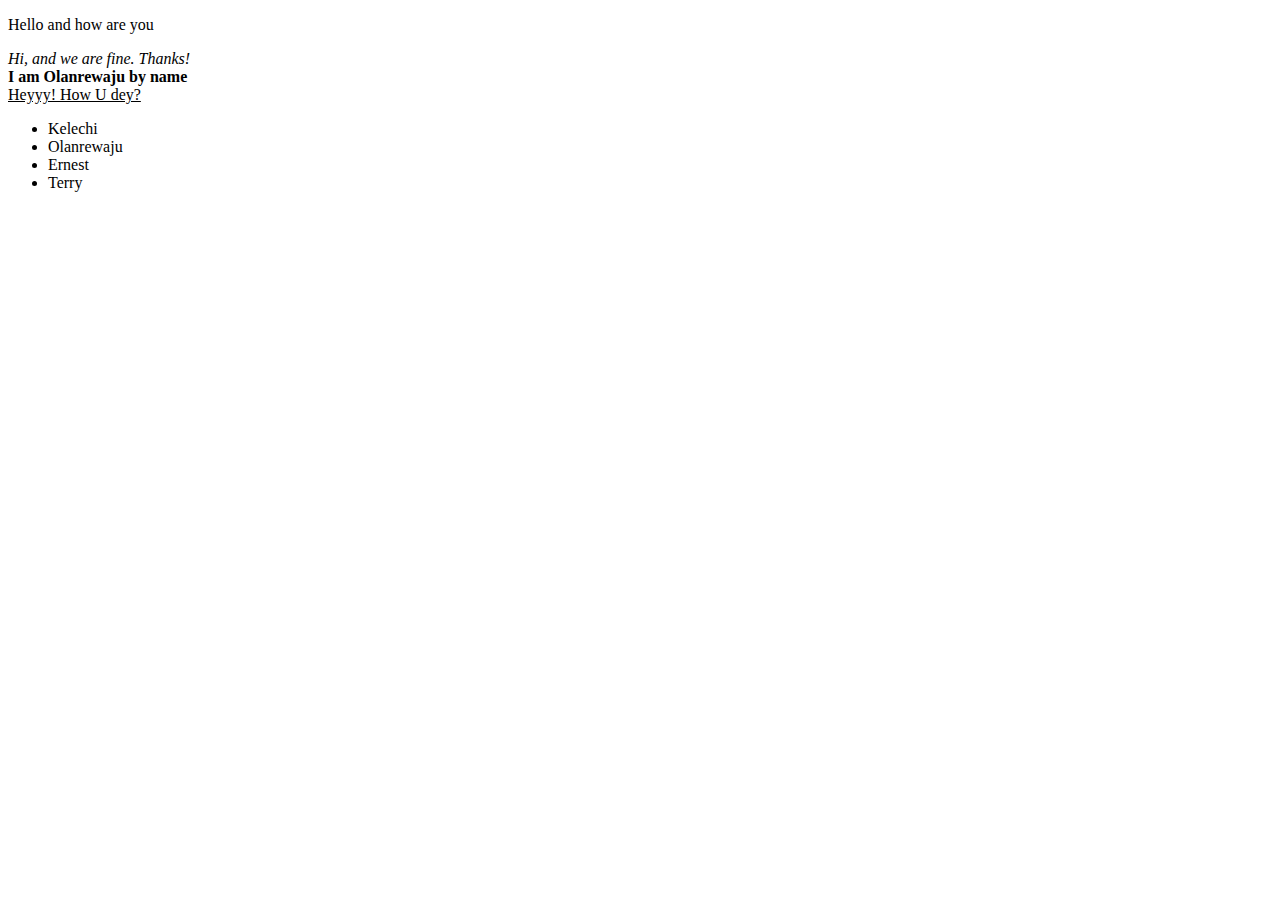
==== helloWorld.html @ 0aecc13a "HTML" ====
<!DOCTYPE html>
<html lang="en">
<head>
    <meta charset="UTF-8">
    <title>Hello World</title>
</head>

<body>
    <p>Hello and how are you</p>
    <i>Hi, and we are fine. Thanks!</i>
<br/>
    <b>I am Olanrewaju by name</b>
<br/>
    <u>Heyyy! How U dey?</u>
    <ul>
        <li>Kelechi</li>
        <li>Olanrewaju</li>
        <li>Ernest</li>
        <li>Terry</li>
    </ul>
</body>
</html>
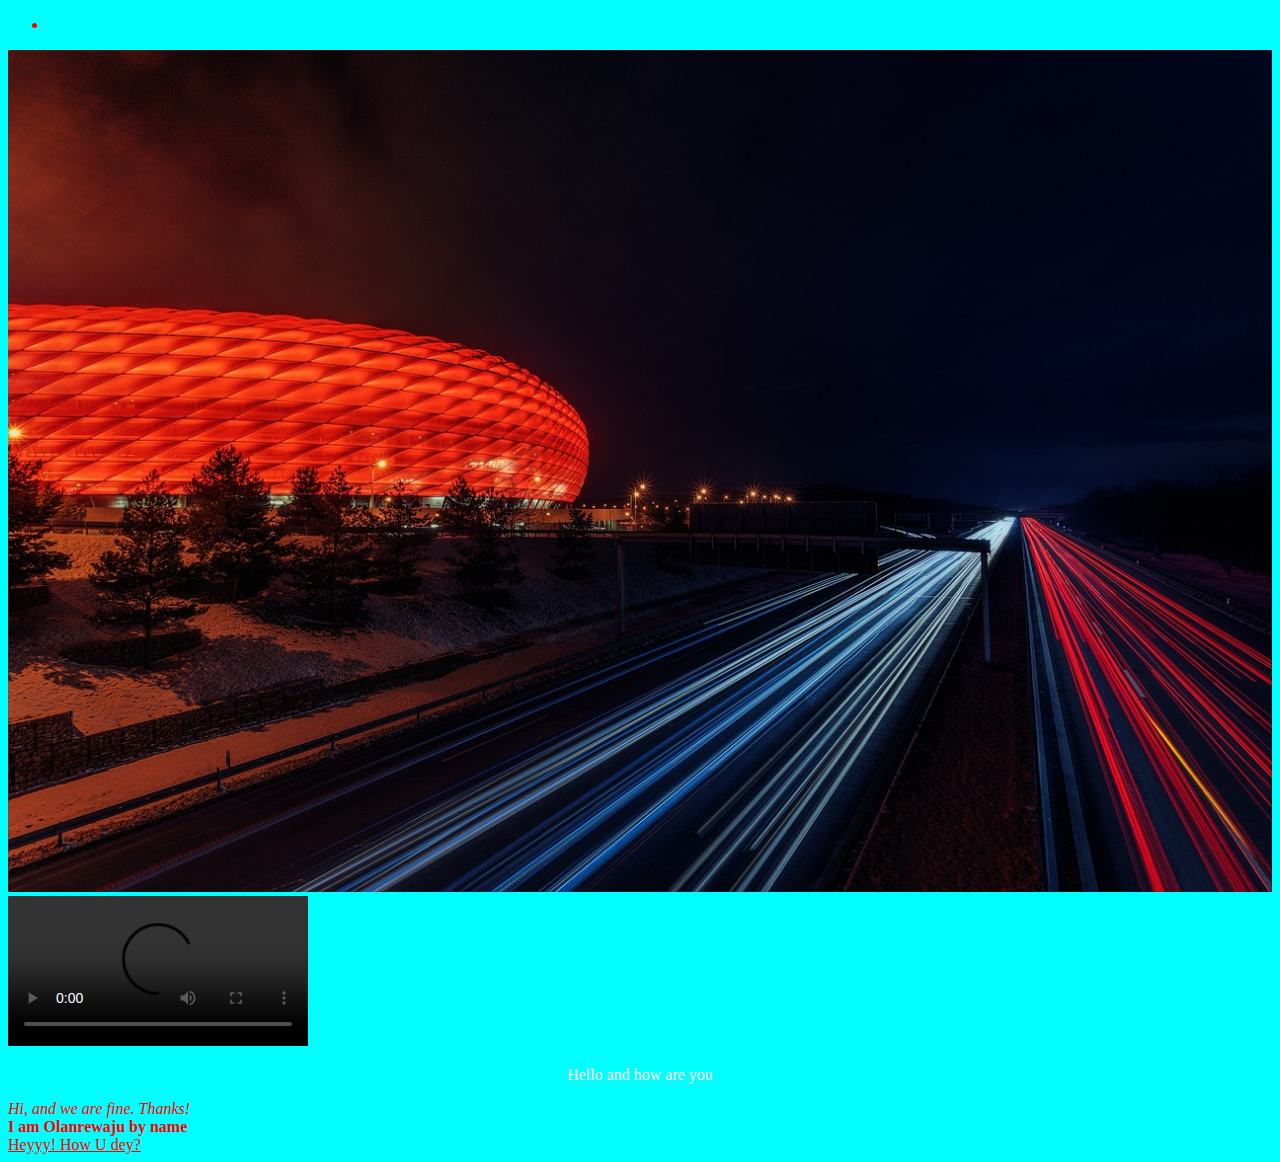
==== commit a51e1064: "Index" ====
--- a/helloWorld.html
+++ b/helloWorld.html
@@ -3,20 +3,28 @@
 <head>
     <meta charset="UTF-8">
     <title>Hello World</title>
+    <link rel="stylesheet" type="text/css" href="index.css">
 </head>
 
-<body>
-    <p>Hello and how are you</p>
+<body class="body-style">
+
+<nav>
+    <ul>
+        <li><a></a></li>
+    </ul>
+</nav>
+
+<img class="image-class" src="img/football-stadium-3404535_1280.jpg" alt="">
+<video class="video-class" controls>
+    <source src="Video/yt1s.com%20-%20Ronaldo%20Cavani%20%20Rashford%20seal%20vital%20win%20%20Highlights%20%20Tottenham%20Hotspur%2003%20Manchester%20United.mp4" type="video/mp4">
+</video>
+
+    <p class="paragraph-text">Hello and how are you</p>
     <i>Hi, and we are fine. Thanks!</i>
 <br/>
     <b>I am Olanrewaju by name</b>
 <br/>
     <u>Heyyy! How U dey?</u>
-    <ul>
-        <li>Kelechi</li>
-        <li>Olanrewaju</li>
-        <li>Ernest</li>
-        <li>Terry</li>
-    </ul>
+
 </body>
 </html>--- a/index.css
+++ b/index.css
@@ -0,0 +1,21 @@
+.body-style{
+    background-color: aqua;
+    color: red;
+}
+
+
+/* There is a class in the html named paragraph-text */
+/* I gave it a ttext color and moved it to the center */
+.paragraph-text{
+    text-align: center;
+    color: white;
+}
+
+.image-class{
+    max-width: 100%;
+    height: auto;
+}
+.video-class{
+    height: auto;
+    max-width: 60%;
+}